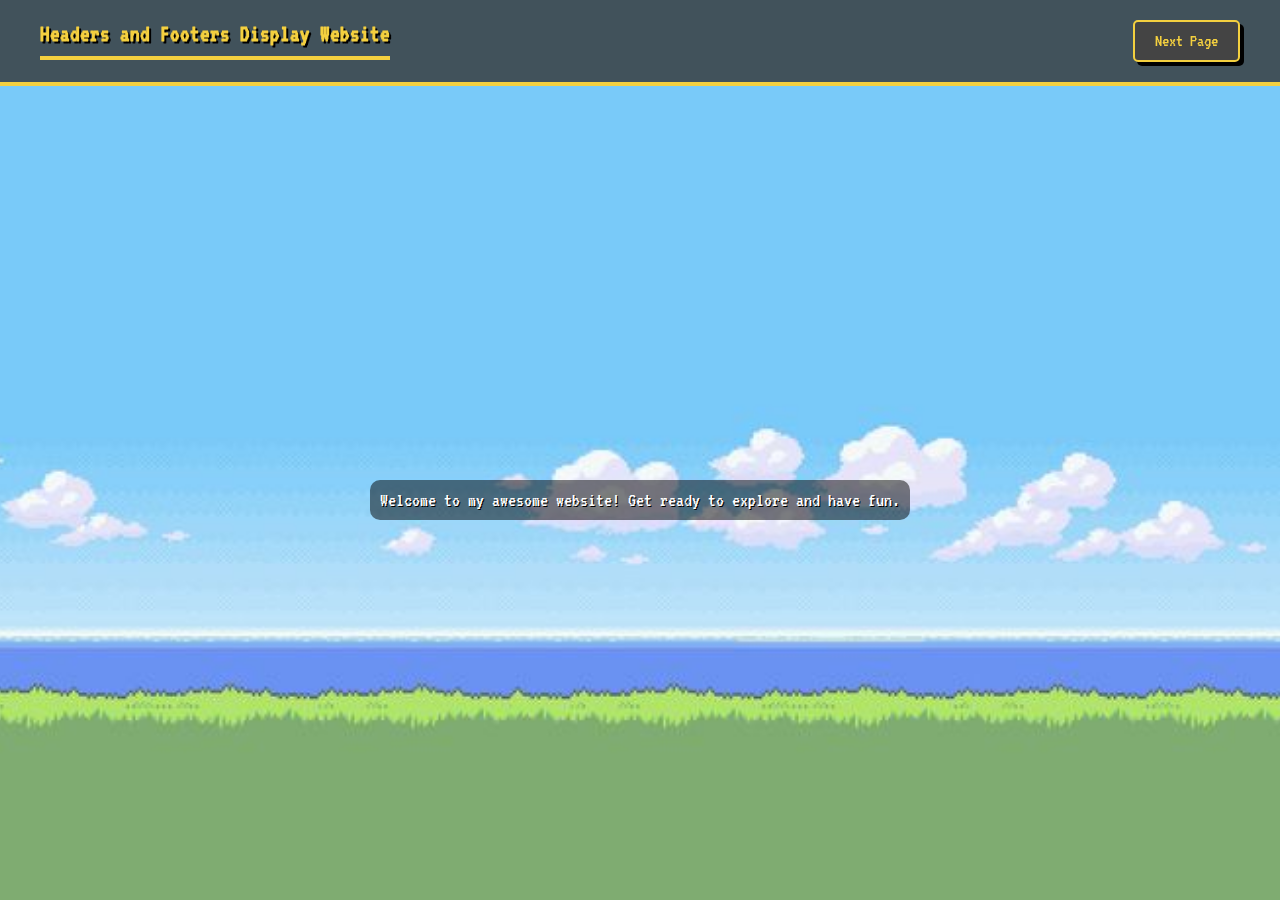
==== index.html @ 2b68bd57 "finished everything" ====
<!DOCTYPE html>
<html lang="en">
<head>
    <meta charset="UTF-8">
    <meta name="viewport" content="width=device-width, initial-scale=1.0">
    <title>Headers and Footers Display Website</title>
    <link rel="stylesheet" href="/assets/css/style.css">
    <link href="https://fonts.googleapis.com/css2?family=VT323&display=swap" rel="stylesheet">
</head>
<body>
    <header>
        <div class="header-bar">
            <h1>Headers and Footers Display Website</h1>
            <a href="/pages/page1/index.html" class="next-page-link">Next Page</a>
        </div>
    </header>
    <main>
        <p>Welcome to my awesome website! Get ready to explore and have fun.</p>
    </main>
</body>
</html>
---- assets/css/style.css ----
body {
    font-family: 'VT323', monospace;
    background-color: #1a1a1a;
    color: #fff;
    margin: 0;
    display: flex;
    flex-direction: column;
    align-items: center;
    justify-content: center;
    height: 100vh;
    background-image: url('/assets/img/background.jpg');
    background-size: cover;
    background-position: center;
}

header {
    width: 100%;
    background-color: rgba(51, 51, 51, 0.8);
    padding: 20px 0;
    position: fixed;
    top: 0;
    left: 0;
    z-index: 1000;
}

.header-bar {
    width: 100%;
    max-width: 1200px;
    margin: 0 auto;
    display: flex;
    justify-content: space-between;
    align-items: center;
    padding: 0 20px;
}

h1 {
    margin: 0;
    font-size: 24px;
    color: #f4d03f;
    text-shadow: 2px 2px #000;
}

.next-page-link {
    text-decoration: none;
    color: #f4d03f;
    font-size: 18px;
    background-color: #444;
    padding: 10px 20px;
    border: 2px solid #f4d03f;
    border-radius: 5px;
    transition: background-color 0.3s ease;
}

.next-page-link:hover {
    background-color: #666;
}

main {
    padding-top: 100px;
    text-align: center;
}

p {
    font-size: 20px;
    text-shadow: 1px 1px #000;
    background: rgba(0, 0, 0, 0.5);
    padding: 10px;
    border-radius: 10px;
}

header {
    border-bottom: 4px solid #f4d03f;
}

h1 {
    border-bottom: 4px solid #f4d03f;
    padding-bottom: 10px;
}

.next-page-link {
    box-shadow: 4px 4px 0 #000;
}
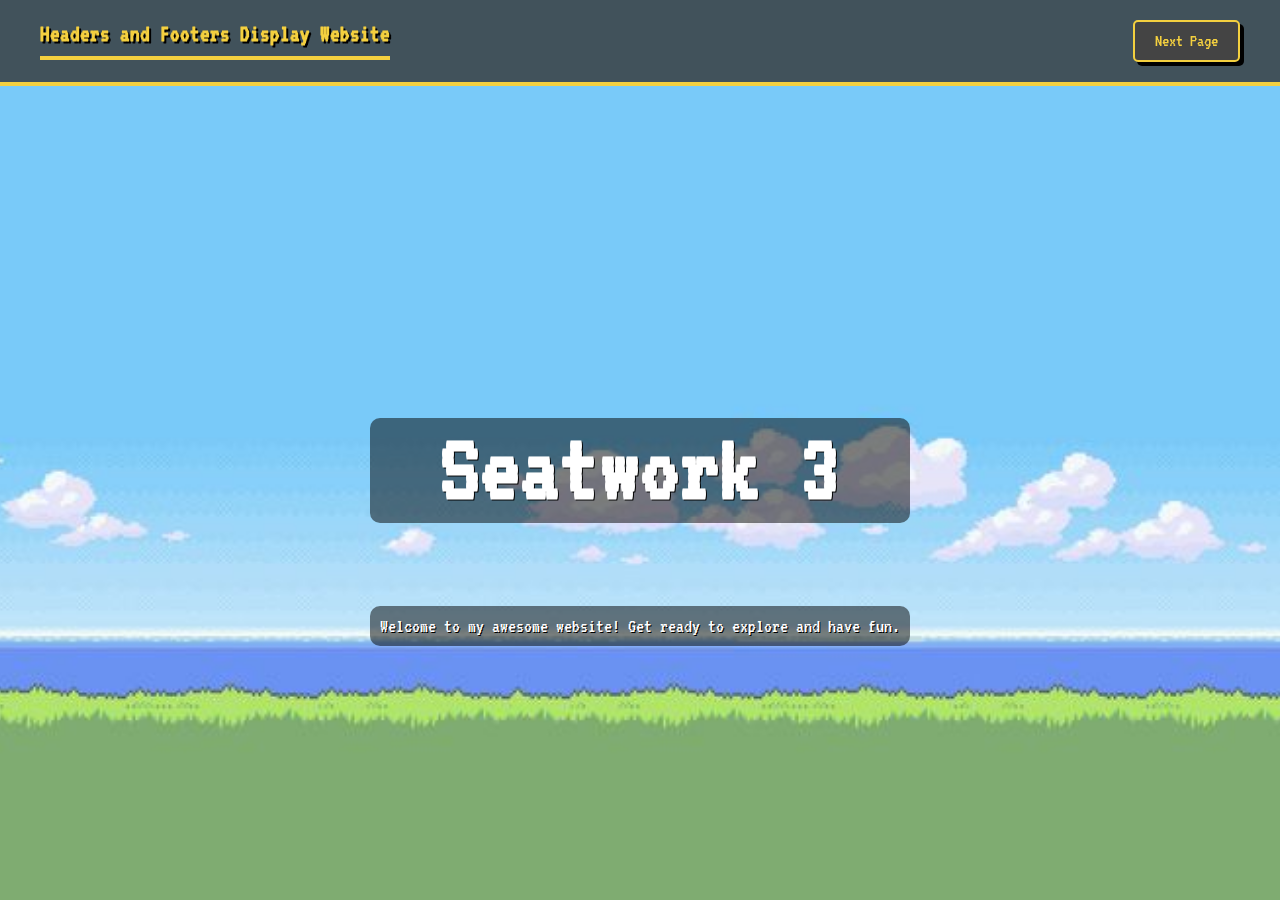
==== commit 421a41e1: "readme" ====
--- a/index.html
+++ b/index.html
@@ -15,6 +15,7 @@
         </div>
     </header>
     <main>
+        <h2>Seatwork 3</h2>
         <p>Welcome to my awesome website! Get ready to explore and have fun.</p>
     </main>
 </body>
--- a/assets/css/style.css
+++ b/assets/css/style.css
@@ -60,6 +60,13 @@
     text-align: center;
 }
 
+h2{
+    font-size: 100px;
+    text-shadow: 1px 1px #000;
+    background: rgba(0, 0, 0, 0.5);
+    border-radius: 10px;
+    padding-bottom: 5px;
+}
 p {
     font-size: 20px;
     text-shadow: 1px 1px #000;
